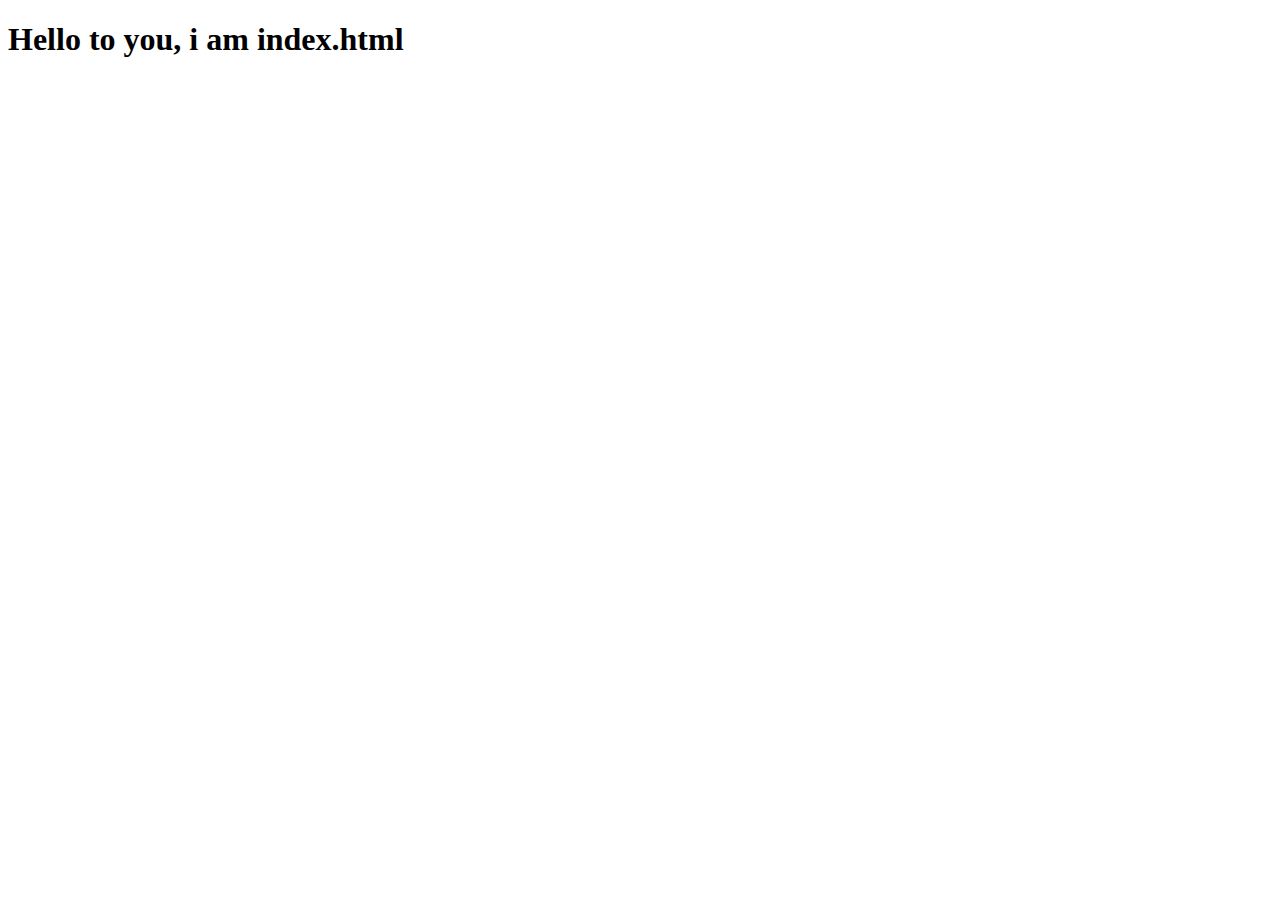
==== public/lib/index.html @ 22285d2d "Thêm cho zui hoy" ====
<!DOCTYPE html>
<html lang="en">
<head>
    <meta charset="UTF-8">
    <meta http-equiv="X-UA-Compatible" content="IE=edge">
    <meta name="viewport" content="width=device-width, initial-scale=1.0">
    <title>Document</title>
</head>
<body>
    <h1>Hello to you, i am index.html</h1>
</body>
</html>
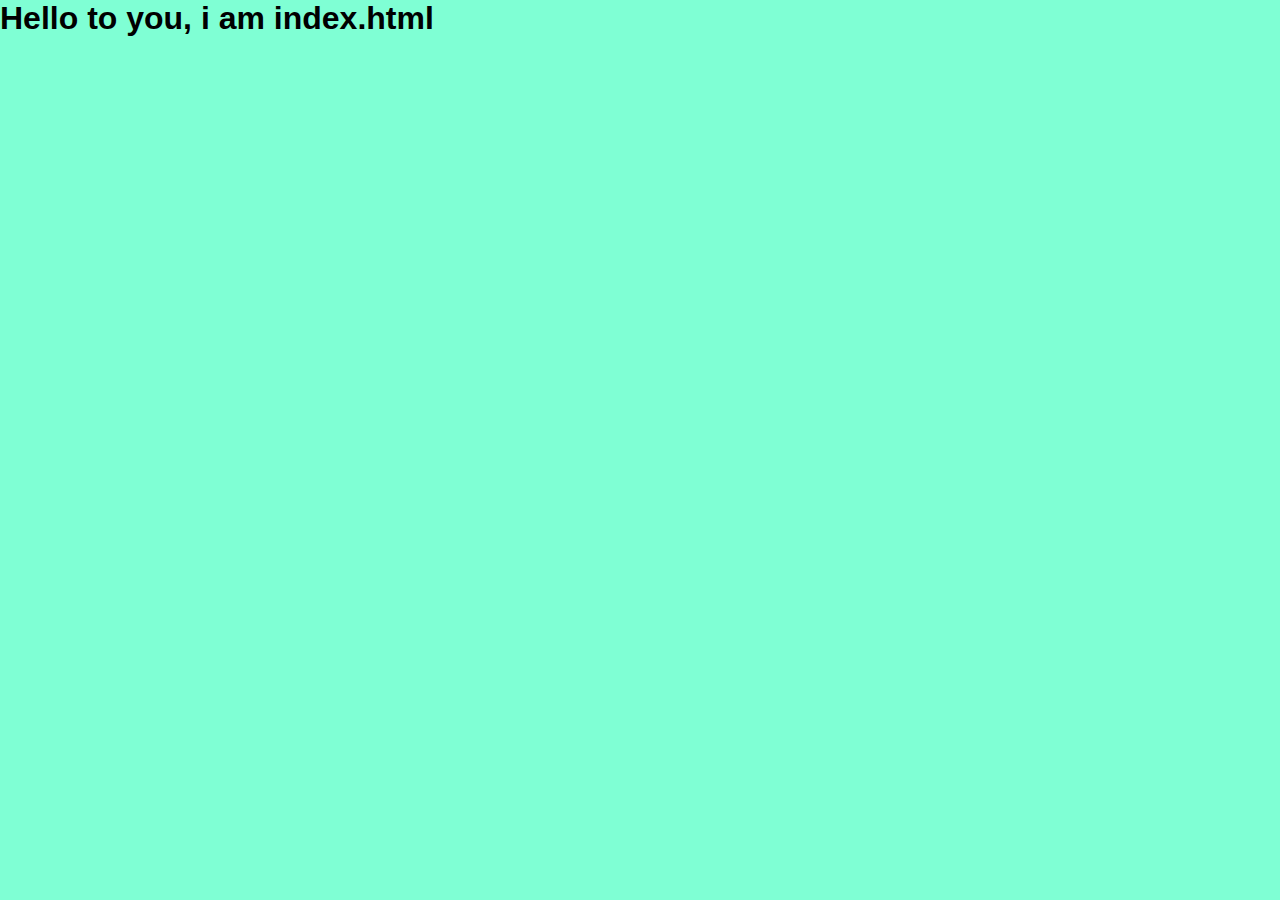
==== commit 89c62669: "Cập nhật link css và js" ====
--- a/public/lib/index.html
+++ b/public/lib/index.html
@@ -4,9 +4,12 @@
     <meta charset="UTF-8">
     <meta http-equiv="X-UA-Compatible" content="IE=edge">
     <meta name="viewport" content="width=device-width, initial-scale=1.0">
+    <link rel="stylesheet" href="../assets/css/style.css">
     <title>Document</title>
 </head>
 <body>
     <h1>Hello to you, i am index.html</h1>
+    
+    <script src="../assets/js/app.js"></script>
 </body>
 </html>--- a/public/assets/css/style.css
+++ b/public/assets/css/style.css
@@ -0,0 +1,10 @@
+*{
+    padding: 0;
+    margin: 0;
+    font-family: 'Segoe UI', Tahoma, Geneva, Verdana, sans-serif;
+    background-color: aquamarine;
+    color: palevioletred;
+}
+*:hover{
+    color: black;
+}